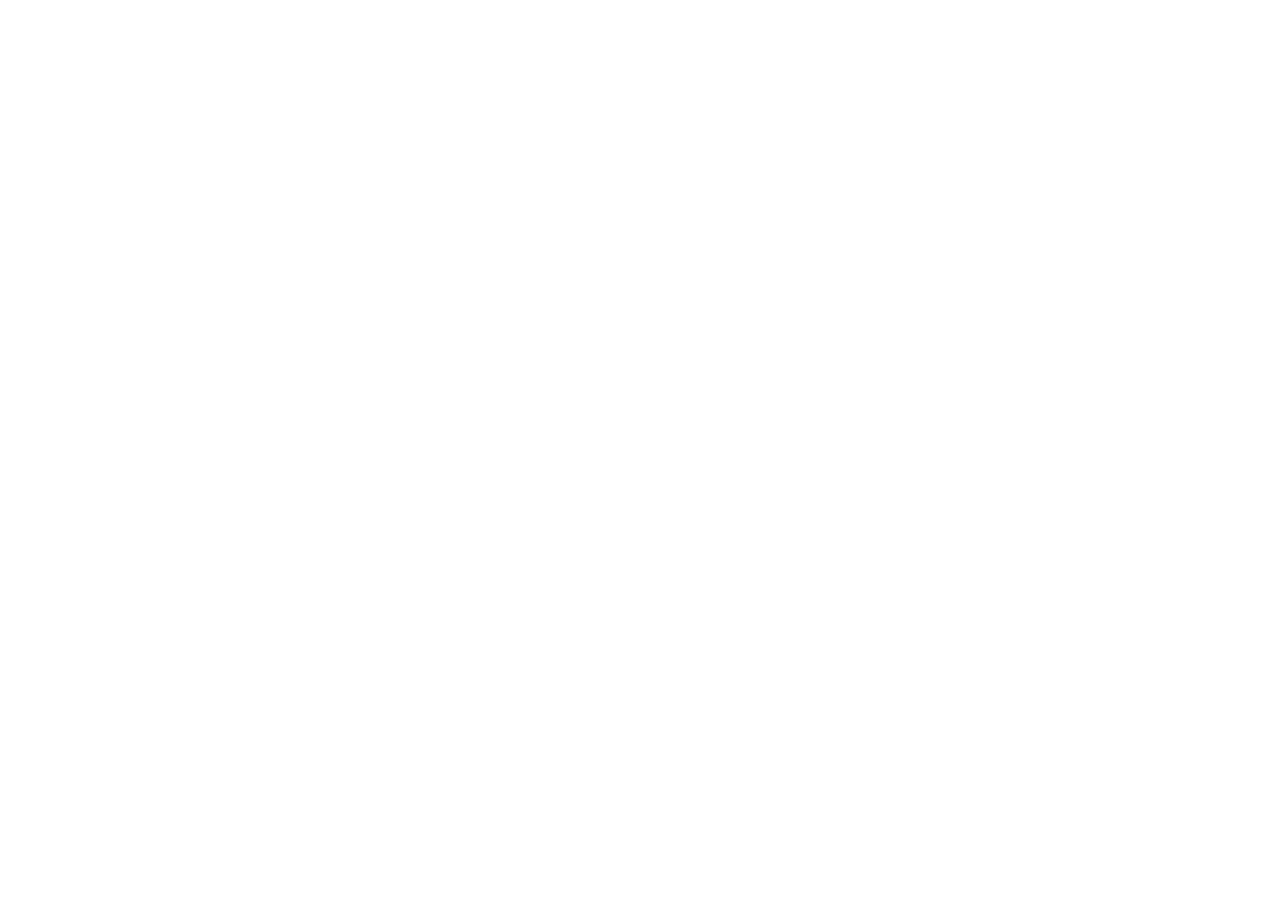
==== index.html @ e571fbc9 "test" ====
<!doctype html>
<html ng-app="bookStoreApp">
<head>
    <meta charset="UTF-8">
    <title>test</title>
    <link rel="stylesheet" href="css/bootstrap-3.0.0/css/bootstrap.css">
    <link rel="stylesheet" href="css/testCSS.css">
    <script src="framework/1.3.0.14/angular.js"></script>
    <script src="framework/1.3.0.14/angular-route.js"></script>
    <script src="framework/1.3.0.14/angular-animate.js"></script>
    <script src="js/app.js"></script>
    <script src="js/controllers.js"></script>
    <script src="js/filters.js"></script>
    <script src="js/services.js"></script>
    <script src="js/directives.js"></script>
</head>
<body>
    <div ng-view></div>
</body>
</html>
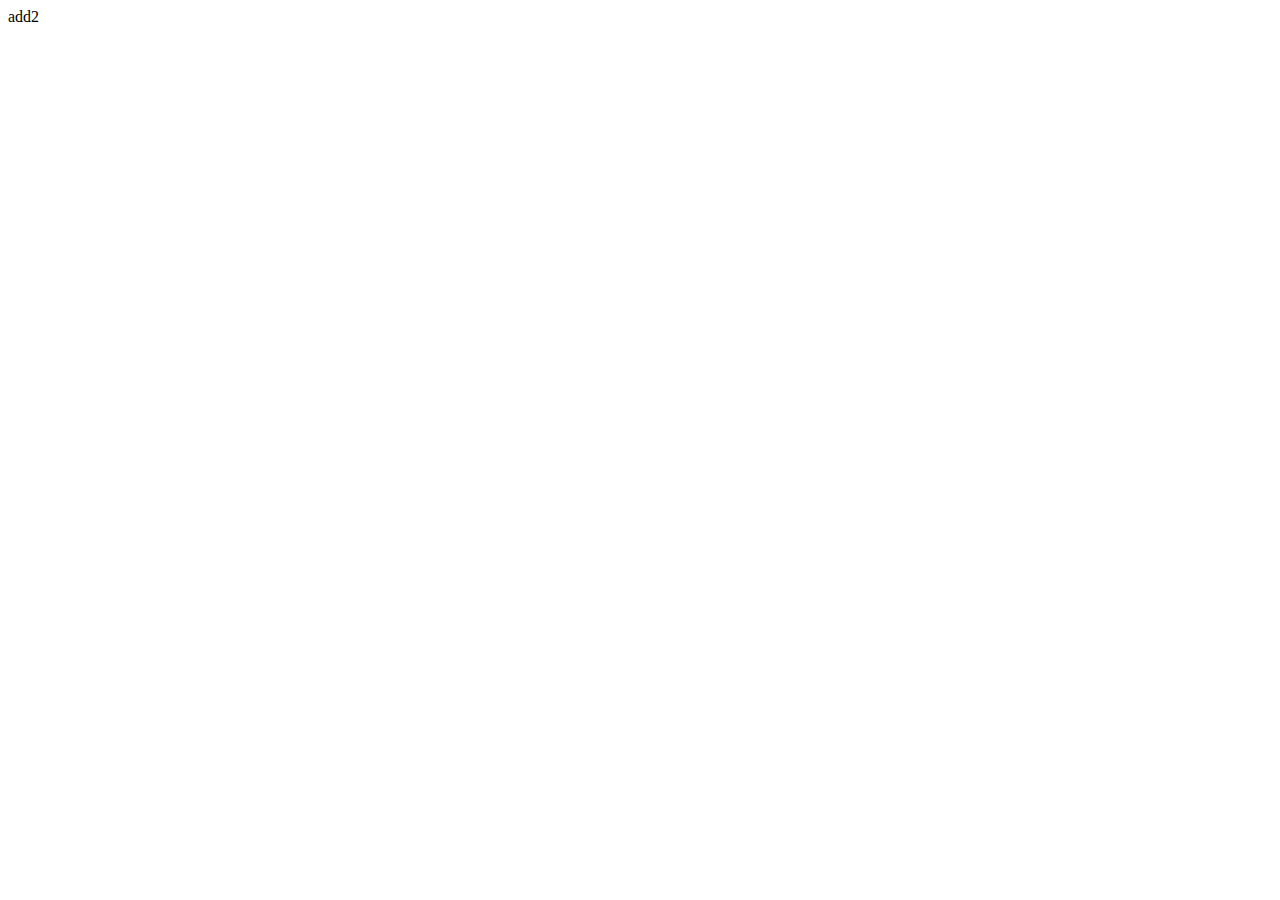
==== commit 24d99a0d: "test" ====
--- a/index.html
+++ b/index.html
@@ -1,5 +1,6 @@
  <!doctype html>
 <html ng-app="bookStoreApp">
+add2
 <head>
     <meta charset="UTF-8">
     <title>test</title>
